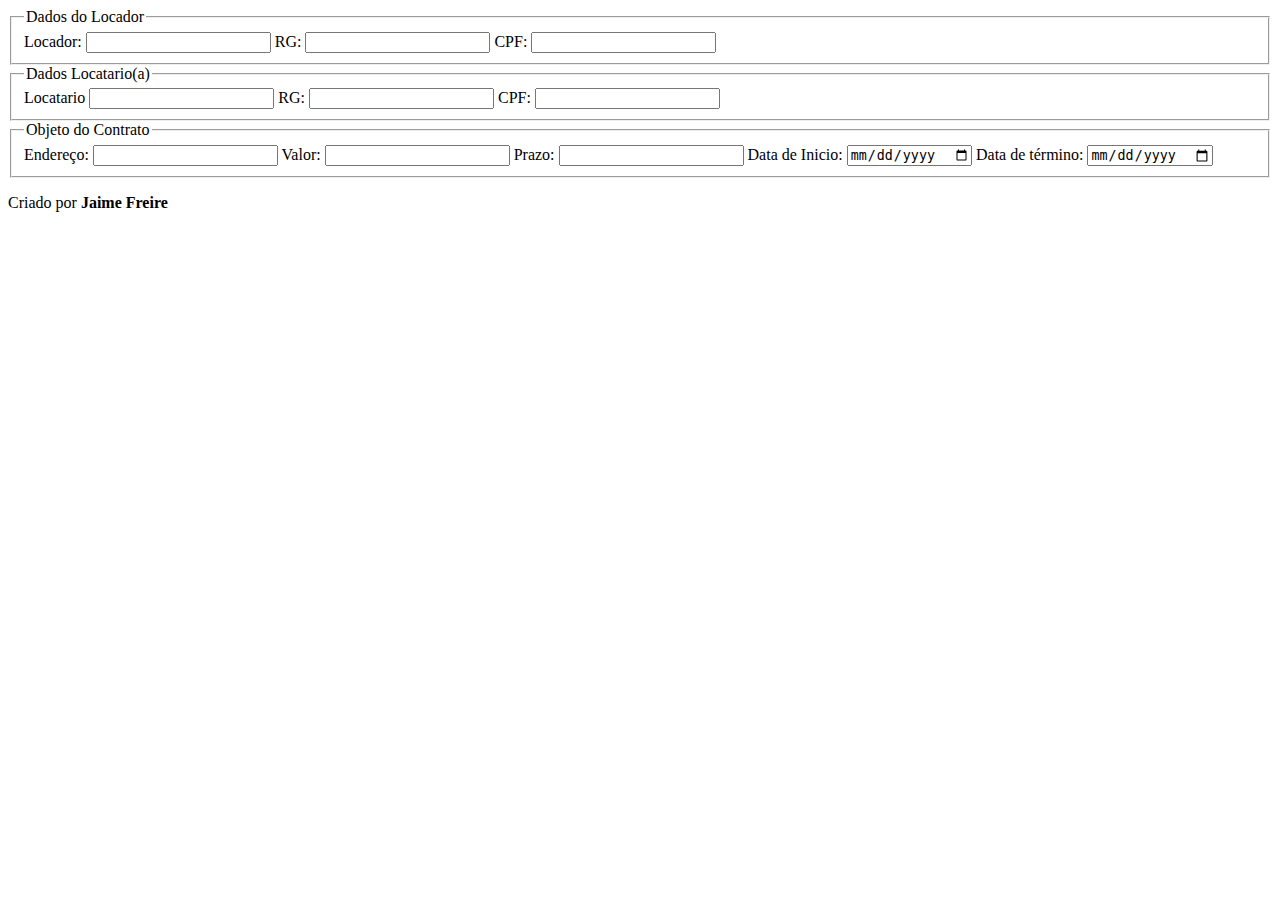
==== ContratoAluguel.html @ 12ac3f11 "create Contrato de aluguel" ====
<!DOCTYPE html>
<html lang="pt-br">
<head>
    <meta charset="UTF-8">
    <meta name="viewport" content="width=device-width, initial-scale=1.0">
    <title>Contrato de Locação</title>
</head>
<body>
    <main>
        <fieldset>
            <legend>Dados do Locador</legend>
            <label for="dono">Locador:</label>
            <input type="text" id="dono">
            <label for="text">RG:</label>
            <input type="text" id="RGDono">
            <label for="CPFDono">CPF:</label>
            <input type="text" id="CPFDono">            
        </fieldset>
        <fieldset>
            <legend>Dados Locatario(a)</legend>
            <label for="locatario">Locatario</label>
            <input type="text" id="contratante">
            <label for="RGLocatario">RG:</label>
            <input type="text" id="RGLocatario">
            <label for="CPFLocatario">CPF:</label>
            <input type="text" id="CPFLocatario">   
        </fieldset>
        <fieldset>
            <legend>Objeto do Contrato</legend>
            <label for="endereco">Endereço:</label>
            <input type="text" id="endereco">
            <label for="valor">Valor:</label>
            <input type="number" id="valor">
            <label for="prazo">Prazo:</label>
            <input type="text" id="prazo">
            <label for="dataI">Data de Inicio:</label>
            <input type="date" name="" id="dataI">
            <label for="dataF">Data de término:</label>
            <input type="date" name="" id="dataF">
        </fieldset>
        <div id="contratoGerado"></div>
    </main>
    <footer><p>Criado por <strong>Jaime Freire</strong></p></footer>
</body>
</html>
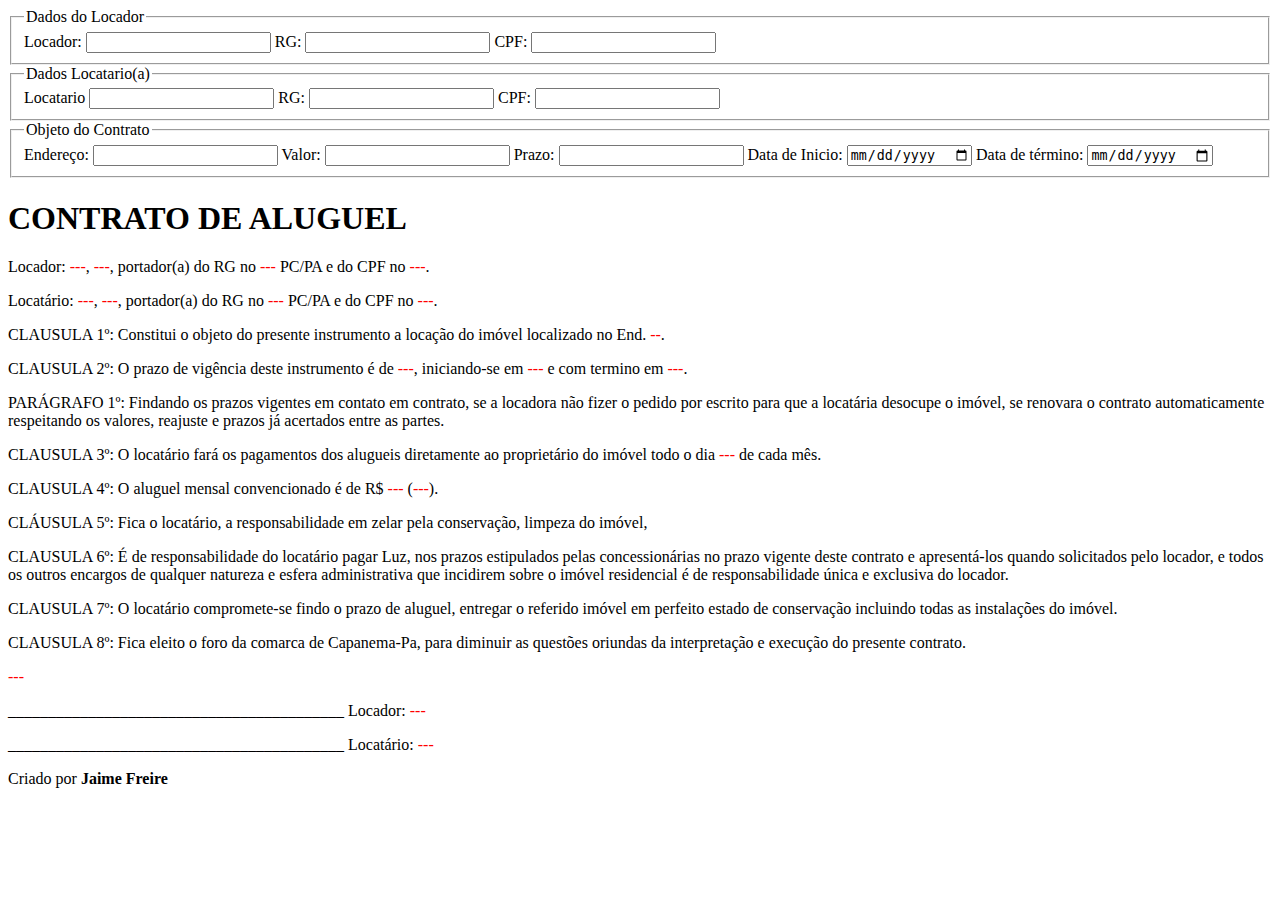
==== commit 84070c91: "alguns ajustes" ====
--- a/ContratoAluguel.html
+++ b/ContratoAluguel.html
@@ -4,13 +4,18 @@
     <meta charset="UTF-8">
     <meta name="viewport" content="width=device-width, initial-scale=1.0">
     <title>Contrato de Locação</title>
+    <style>
+        span{           
+            color: red;
+        }
+    </style>
 </head>
 <body>
     <main>
         <fieldset>
             <legend>Dados do Locador</legend>
             <label for="dono">Locador:</label>
-            <input type="text" id="dono">
+            <input type="text" id="dono" oninput="charge()">
             <label for="text">RG:</label>
             <input type="text" id="RGDono">
             <label for="CPFDono">CPF:</label>
@@ -38,8 +43,61 @@
             <label for="dataF">Data de término:</label>
             <input type="date" name="" id="dataF">
         </fieldset>
-        <div id="contratoGerado"></div>
+        <div id="contratoGerado">
+            <h1>CONTRATO DE ALUGUEL</h1>
+
+
+<p>Locador: <span id="nomeLocador">---</span>, <span>---</span>, portador(a) do RG no <span>---</span> PC/PA e do CPF no <span>---</span>.</p>
+
+<p>Locatário: <span>---</span>, <span>---</span>, portador(a) do RG no <span>---</span> PC/PA e do CPF no <span>---</span>.</p>
+
+<p>CLAUSULA 1º: Constitui o objeto do presente instrumento a locação do imóvel localizado no End. <span>--</span>.</p>
+
+<p>CLAUSULA 2º: O prazo de vigência deste instrumento é de <span>---</span>, iniciando-se em <span>---</span> e com termino em <span>---</span>.</p>
+
+<p>PARÁGRAFO 1º: Findando os prazos vigentes em contato em contrato, se a locadora não fizer o pedido por escrito para que a locatária desocupe o imóvel, se renovara o contrato automaticamente respeitando os valores, reajuste e prazos já acertados entre as partes.</p>
+
+<p>CLAUSULA 3º: O locatário fará os pagamentos dos alugueis diretamente ao proprietário do imóvel todo o dia <span>---</span> de cada mês.</p>
+
+<p>CLAUSULA 4º: O aluguel mensal convencionado é de R$ <span>---</span> (<span>---</span>).</p>
+
+<p>CLÁUSULA 5º: Fica o locatário, a responsabilidade em zelar pela conservação, limpeza do imóvel, </p>
+
+<p>CLAUSULA 6º: É de responsabilidade do locatário pagar Luz, nos prazos estipulados pelas concessionárias no prazo vigente deste contrato e apresentá-los quando solicitados pelo locador, e todos os outros encargos de qualquer natureza e esfera administrativa que incidirem sobre o imóvel residencial é de responsabilidade única e exclusiva do locador.</p>
+
+<p>CLAUSULA 7º: O locatário compromete-se findo o prazo de aluguel, entregar o referido imóvel em perfeito estado de conservação incluindo todas as instalações do imóvel. </p>
+
+<p>CLAUSULA 8º: Fica eleito o foro da comarca de Capanema-Pa, para diminuir as questões oriundas da interpretação e execução do presente contrato.</p>
+
+
+<p><span>---</span></p>
+
+
+
+
+<p>
+    __________________________________________
+    Locador: <span>---</span>
+</p>
+
+
+
+<p>
+    __________________________________________
+    Locatário: <span>---</span>
+</p>
+
+        </div>
     </main>
     <footer><p>Criado por <strong>Jaime Freire</strong></p></footer>
+
+    <script>
+        function charge(){
+            let dono = document.getElementById('dono').value;
+            let nomeLocador = document.getElementById('nomeLocador')
+
+            nomeLocador.innerHTML = dono
+        }
+    </script>
 </body>
 </html>